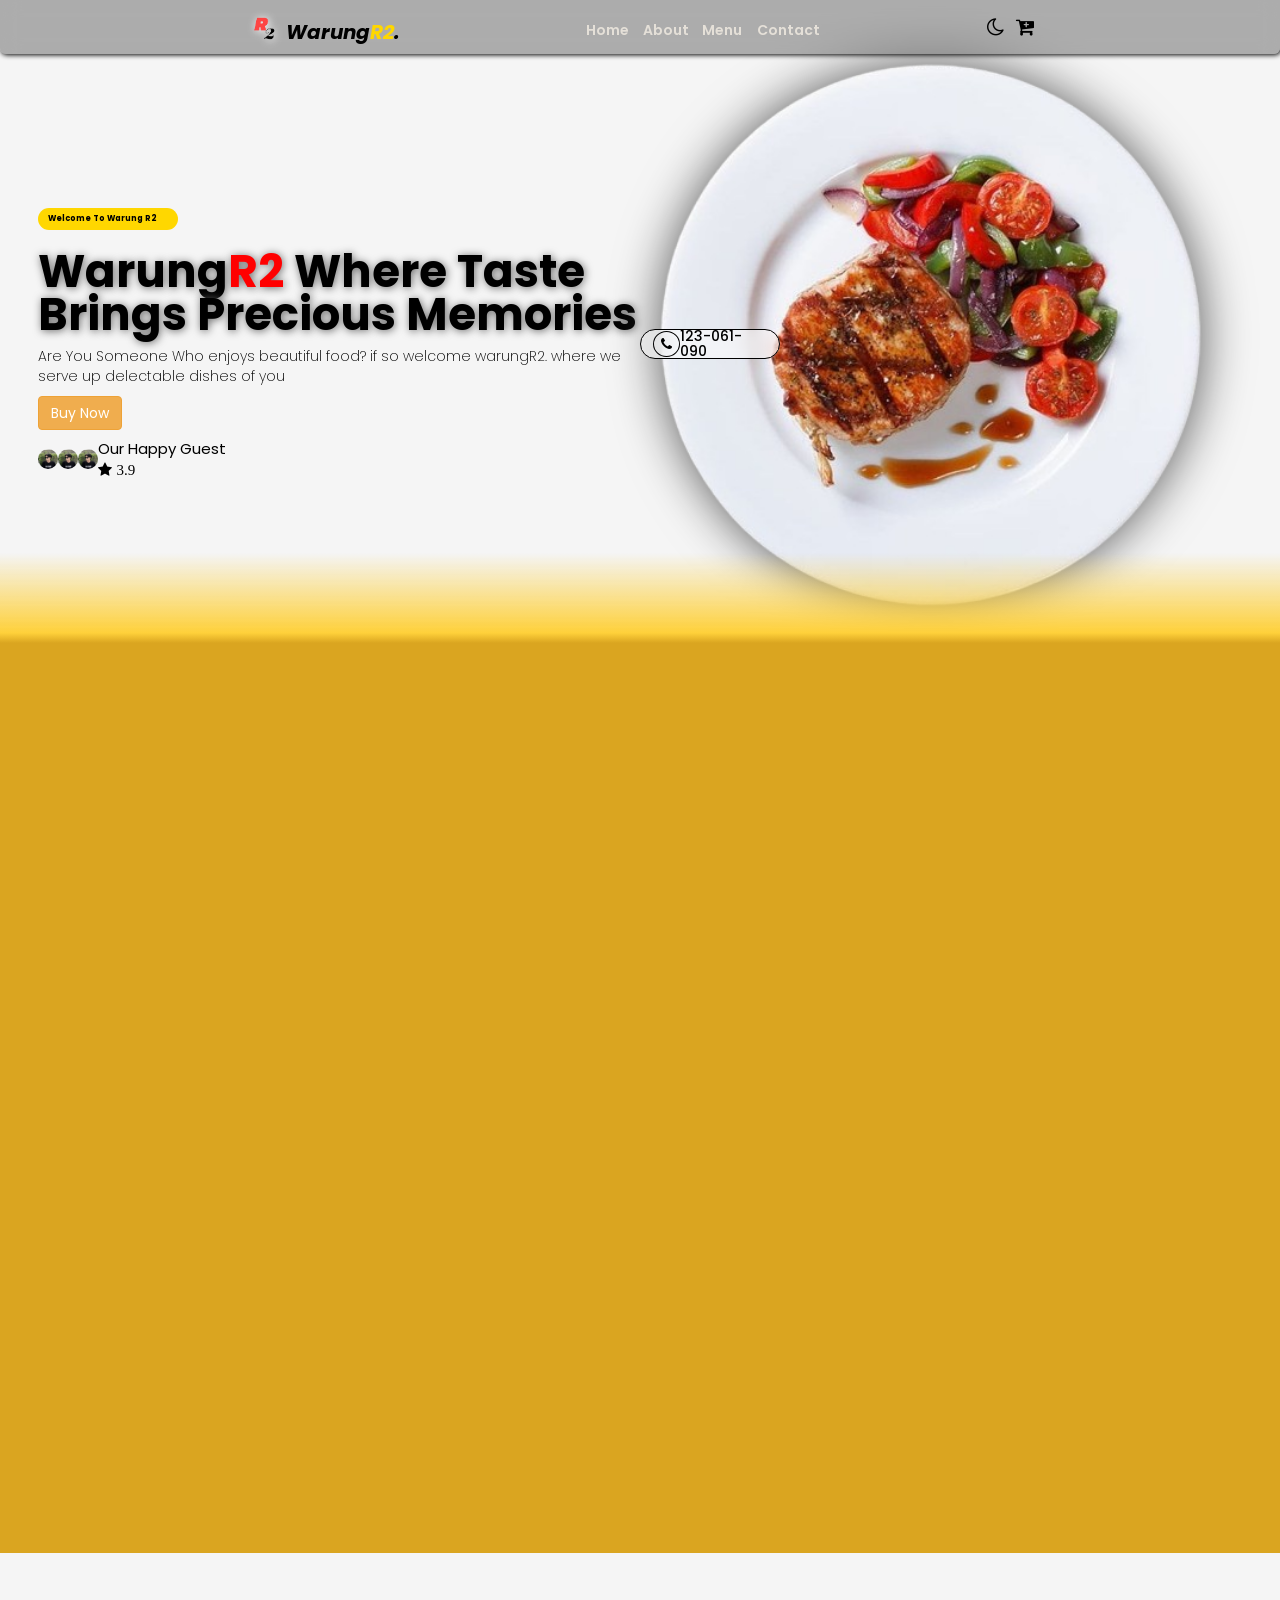
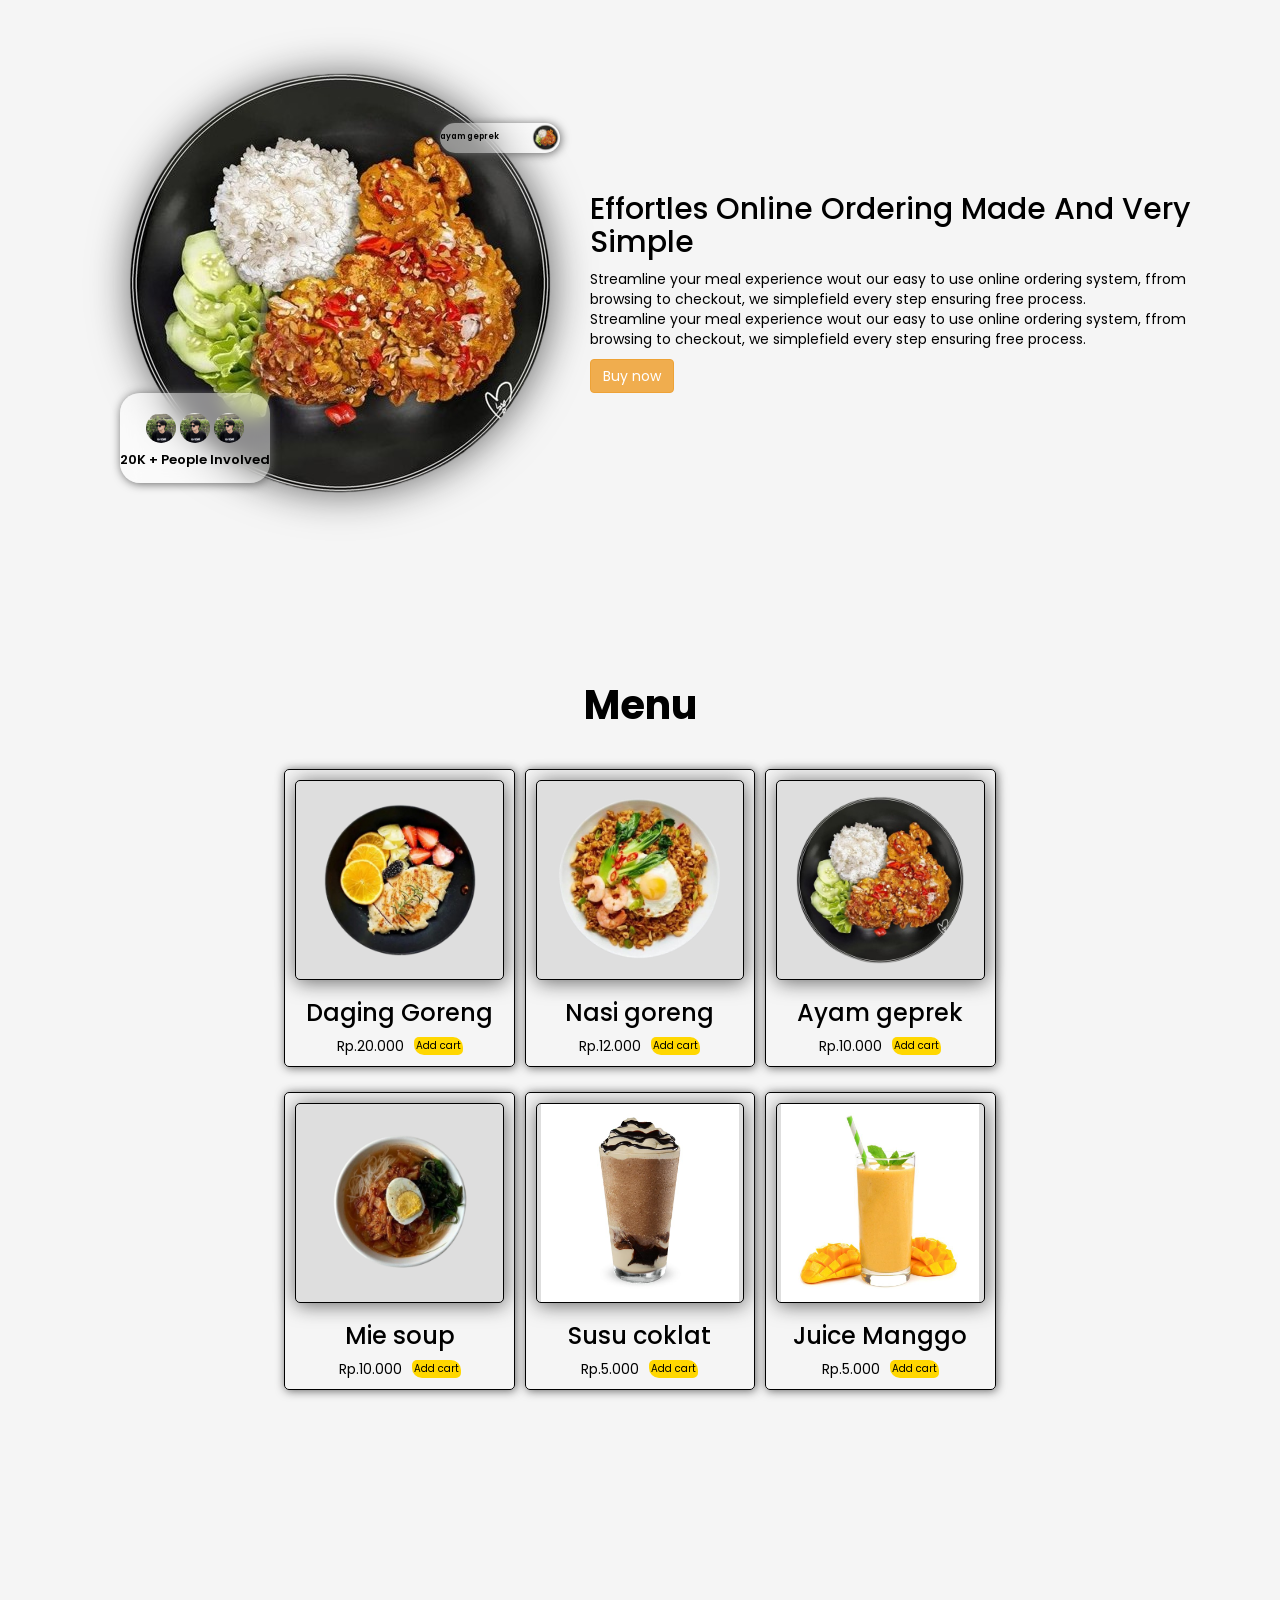
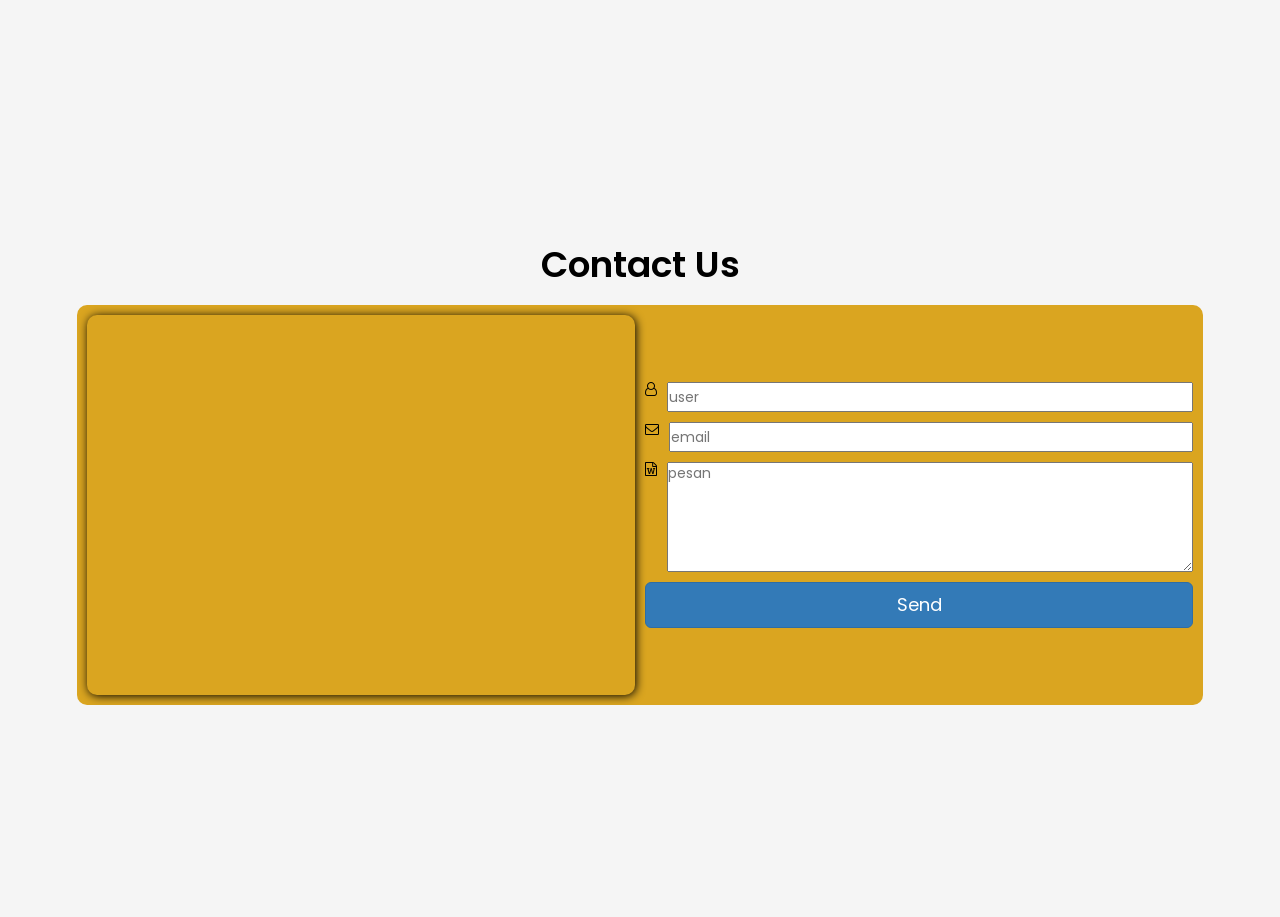
==== index.html @ 20b89f9c "Add files via upload" ====
<!DOCTYPE html>
<html lang="en">
<head>
    <meta charset="UTF-8">
    <meta name="viewport" content="width=device-width, initial-scale=1.0">
    <link rel="preconnect" href="https://fonts.googleapis.com">
    <link rel="preconnect" href="https://fonts.gstatic.com" crossorigin>
    <link href="https://fonts.googleapis.com/css2?family=Poppins:ital,wght@0,100;0,200;0,300;0,400;0,500;0,600;0,700;0,800;0,900;1,100;1,200;1,300;1,400;1,500;1,600;1,700;1,800;1,900&display=swap" rel="stylesheet">
    <link rel="stylesheet" href="https://cdnjs.cloudflare.com/ajax/libs/font-awesome/4.7.0/css/font-awesome.min.css">
    <link rel="stylesheet" href="https://maxcdn.bootstrapcdn.com/bootstrap/3.4.1/css/bootstrap.min.css">
    <link rel="stylesheet" href="https://unpkg.com/aos@next/dist/aos.css" />
    <script src="https://ajax.googleapis.com/ajax/libs/jquery/3.5.1/jquery.min.js"></script>
    <script src="https://maxcdn.bootstrapcdn.com/bootstrap/3.4.1/js/bootstrap.min.js"></script>
    <title>Warung R2</title>
    <style>
        *,html{
            margin: 0;
            padding: 0;
            box-sizing: border-box;     
            scroll-behavior: smooth;
            font-family: 'poppins',sans-serif;
            
        }
        :root{
            --bg: #f5f5f5;
            --color : #000;
        }
        .dark{
            --bg: navy;
            --color: #f5f5dc;

        }
        body{
            background-color: var(--bg);
            color: var(--color);
            transition: all .3s linear;
            overflow-x: hidden;
        }
        
        a{
            text-decoration: none;
        }
        .nav{
            width: 100%;
            position: fixed;
            display: flex;
            justify-content: space-between;
            align-items: center;
            padding: .1rem 5%;
            background-color: rgba(100,100,100,.5);
            backdrop-filter: blur(10px);
            box-shadow: 1px 1px 5px black;
            z-index: 999;
            right: 0;
            left: 0;
            top: 0;
            border-bottom-left-radius: 6px;
            border-bottom-right-radius: 6px;
        }
        .nav .nav-logo{
            display: flex;
            align-items: center;
            justify-content: space-between;
        }
        .nav .nav-logo img{
            width: 40px;
            border-radius: 50%;
            filter: drop-shadow(1px 1px 4px white);
        }
        .nav .nav-logo h2{
            font-size: 2rem;
            font-weight: 700;
            color: inherit;
            font-style: italic;
        }
        .nav .nav-logo span{
            color: gold;
            font-size: 2rem;
        }
        .nav .nav-navbar a{
            display: inline-block;
            margin: .5rem;
            color: inherit;
            font-weight: 600;
            width: 4.3rem;
            height: 1.5rem;
            text-align: center;
            color: #E5E0D8;
        }
        .nav .nav-navbar a:hover{
            border-bottom: solid 2px #E5E0D8;
        }
        .nav .nav-extra{
            display: flex;
            align-items: center;
            gap: 12px;
        }
        .nav .nav-extra a{
            color: inherit;
        }
        .nav .nav-extra #list{
            display: none;
        }

        .home, .about,.contact{
            display: flex;
            justify-content: center;
            align-items: center;
            width: 100%;
        }
        .home{
            position: relative;
        }
        .home:after{
            position: absolute;
            content: "";
            bottom: 0;
            width: 100%;
            height: 100px;
            background-image: linear-gradient(0deg, #daa520 10%, #fed03a 20%, transparent);
        }
        .home .row{
            padding: 5rem 3% 1.4rem;
            display: flex;
            align-items: center;
            justify-content: center;
            width: 100%;
            overflow: hidden;
        }
        .home .row .left{
            text-align: left;
            width: 50%;
            animation: slide1 1s backwards;
        }
        @keyframes slide1{
            0%{
                transform: translateX(-100%);
            } 100%{
                transform: translateX(0px);
            }
        }
        .home .row .left .p1{
            background-color: gold;
            width: 14rem;
            border-radius: 12px;
            font-size: .8rem;
            font-weight: 700;
            padding: 5px 10px;
            position: relative;
            margin-bottom: .2rem;
            color: #000;
        }
        .home .row .left h1{
            font-family: 'poppins',sans-serif;
            color: var(--color);
            font-weight: 700;
            text-shadow: 1px 1px 8px #666;
            font-size: 4.5rem;
            line-height: 4.3rem;
        }
        .home .row .left h1 span{
            color: red;
            font-size: 4.5rem;
        }
        .home .row .left p{
            font-weight: 200;
            font-family: 'poppins',sans-serif;
        }
        .home .row .left .guest{
            display: flex;
            align-items: center;
            font-size: 15px;
            margin-top: .8rem;
        }
        .home .row .left .guest img{
            width: 20px;
            border-radius: 50%;
        }
        .home .row .right{
            width: 50%;
            display: flex;
            justify-content: center;
            align-items: center;
            position: relative;
            animation: slide2 1s forwards;
        }
        @keyframes slide2{
            0%{
                transform: translateX(100%);
            } 100%{
                transform: translateX(0px);
            }
        }
        .home .row .right img{
            width: 130px;
            border-radius: 50%;
            flex: 1 1 40px;
            filter: drop-shadow(0 0 25px #555);
        }
        .home .row .right .hp{
            position: absolute;
            background-color: rgba(255,255,255,.5);
            backdrop-filter: blur(10px);
            display: flex;
            width: 14rem;
            height: 30px;
            display: flex;
            align-items: center;
            padding: 0 2%;
            border-radius: 20px;
            left: 0;
            border: solid 1px black;
            color: black;
        }
        .home .row .right .hp .i{
            padding: 2px 7px;
            border: solid 1px black;
            border-radius: 50%;
        }

        .note{
            display: flex;
            justify-content: center;
            align-items: center;
            min-height: 100vh;
            width: 100%;
            background-color: goldenrod;
        }
        .note .row{
            display: flex;
            align-items: center;
            justify-content: center;
            gap: 1%;
            width: 100%;
        }
        .note .row .about1{
            display: flex;
            align-items: center;
            background-color: white;
            width: 55rem;
            padding: 0 3rem;
            font-family: 'poppins',sans-serif;
            border-radius: 10px;
            transition: all .2s linear;
            box-shadow: 1px 1px 8px black;
        }
        .note .row .about1:hover{
            transform: scale(1.1);
        }
        .note .row .about1 .text h2{
            font-size: 2.6rem;
            font-weight: 800;
            color: #000;
        }
        .note .row .about1 .text p{
            font-weight: 200;
            font-size: 1rem;
            color: #000;
        }
        .note .row .about1 img{
            flex: 1 1 20rem;
            width: 30rem;
            filter: drop-shadow(1px 1px 8px black);
        }

        .about .row{
            display: flex;
            width: 100%;
            justify-content: center;
            align-items: center;
            padding: 8rem 7%;
        }
        .about .row .gambar{
            position: relative;
            display: flex;
            align-items: center;
            justify-content: center;
        }
        .about .row .gambar .a{
            flex: 1 1 30rem;
            width: 50rem;
            filter: drop-shadow(1px 1px 20px #666);
        }
        .about .row .gambar .nama{
            display: flex;
            height: 30px;
            width: 120px;
            background-color: rgba(255,255,255,.5);
            backdrop-filter: blur(10px);
            box-shadow: 1px 1px 10px #666;
            outline: #000;
            border-radius: 30px;
            align-items: center;
            justify-content: space-between;
            position: absolute;
            right: 30px;
            top: 90px;
        }
        .about .row .gambar .nama h6{
            font-weight: 600;
            font-size: 8px;
            font-family: 'poppins',sans-serif;
        }
        .about .row .gambar .nama .ya{
            width: 29px;
            height: 29px;
        }
        .about .row .invol{
            position: absolute;
            background-color: rgba(255,255,255,.5);
            backdrop-filter: blur(10px);
            width: 15rem;
            height: 9rem;
            border-radius: 20px;
            text-align: center;
            padding: 2rem 0;
            box-shadow: 1px 1px 10px #666;
            bottom: 50px;
            left: 30px;
        }
        .about .row .invol h4{
            font-size: 13px;
            font-family: 'poppins';
            font-weight: 600;
        }
        .about .row .invol img{
            width: 30px;
            border-radius: 50%;
        }

        .menu{
            min-height: 100vh;
            width: 100%;
            text-align: center;
            padding: 5rem 5% 1.4rem;
        }
        .menu h1{
            margin-bottom: 1rem;
            font-family: 'poppins',sans-serif;
            font-size: 4rem;
            font-weight: 700;
        }
        .menu .cont{
            width: 100%;
            display: grid;
            grid-template-columns: 20% 20% 20%;
            grid-template-rows: 28% 28% 28%;
            justify-content: center;
            align-items: center;
            row-gap: 10rem;
            column-gap: 10px;
            margin-top: 8rem;
            width: 100%;
        }
        .menu .cont .box{
            display: flex;
            flex-direction: column;
            justify-content: center;
            align-items: center;
            padding: 10px;
            border-radius: .5rem;
            box-shadow: 1px 1px 10px #666;
            position: relative;
            border: solid 1px black;
        }
        .menu .cont .box img{
            width: 100%;
            height: 200px;
            object-fit: contain;
            object-position: center;
            background-color: rgba(222,222,222,1);
            border-radius: .5rem;
            border: solid .2px black;
            filter: drop-shadow(1px 2px 10px #666);
        }
        .menu .cont .box .konten{
            display: flex;
            gap: 10px;
            align-items: center;
        }
        .menu .cont .box .konten a{
            padding: 2px;
            background-color: gold;
            border-radius: 5px 10px;
            font-size: 10px;
            color: #000;
            font-family: 'poppins',sans-serif;
        }

        .contact{
            flex-direction: column;
            min-height: 100vh;
        }
        .contact h1{
            font-weight: 600;
            font-family: 'poppins',sans-serif;
            margin-top: -10px;
        }
        .contact .kontainer-kontak{
            display: flex;
            width: 90%;
            align-items: center;
            justify-content: center;
            background-color: #666;
            padding: 1rem;
            border-radius: 10px;
            overflow: hidden;
        }
        .contact .kontainer-kontak .map{
            width: 50%;
            height: 250px;
            object-fit: contain;
            flex: 1 1 10rem;
        }
        .contact .kontainer-kontak .data{
            width: 50%;
            padding: 3%;
        }
        .contact .kontainer-kontak .data .input{
            background-color: #666;
            width: 100%;
            margin: 1rem 0;
            color: #eee;
            border: solid .5px #fff;
            padding: 10px;
        }
        .contact .kontainer-kontak .data .input input{
            background-color: #666;
            outline: none;
            border: none;
            color: #eee;
            width: 80%;
        }
        .contact .container-contact{
            text-align: center;
            align-items: center;
            flex-direction: column;
            padding: 4rem 6% 1.4rem;
            width: 100%;
        }
        .contact .container-contact h1{
            margin-bottom: 2rem;
        }
        .contact .container-contact .isi{
            display: flex;
            align-items: center;
            gap: 10px;
            width: 100%;
            padding: 1rem;
            border-radius: 10px;
            background-color: goldenrod;
            height: 400px;
            overflow-x: hidden;
        }
        .contact .container-contact .isi .map{
            width: 100%;
            height: 100%;
            border: solid 1px #000;
            box-shadow: 1px 1px 10px #000;
            border-radius: 10px;

        }
        .contact .container-contact .isi .data{
            display: flex;
            flex-direction: column;
            justify-content: start;
            gap: 10px;
            width: 100%;
        }
        .contact .container-contact .isi .data .input{
            display: flex;
            gap: 10px;
        }
        .contact .container-contact .isi .data .input input{
            width: 100%;
            height: 3rem;
            color: #000;
        }
        .contact .container-contact .isi .data .input textarea{
            height: 110px;
            width: 100%;
        }
        @media (max-width:450px){
            *{
                font-size: 55%;
            }
            .nav{
                padding: 0 7%;
            }
            .nav .nav-logo img{
                width: 25px;
            }
            .nav .nav-navbar{
                transform: translateX(100%);
                position: absolute;
                right: 0;
                top: 100%;
                flex-direction: column;
                background-color: rgba(1,1,1,.5);
                backdrop-filter: blur(10px);
                color: #fff;
                width: 50%;
                height: 100vh;
                transition: all .3s linear;
            }
            .nav .nav-navbar.aktif{
                transform: translateX(0);
            }
            .nav .nav-navbar a{
                display: block;
                margin: 3rem 0rem;
                font-size: 1rem;
            }
            .nav .nav-extra #list{
                display: block;
            }
            .home .row{
                display: flex;
                flex-wrap: wrap;
                padding: 6rem 7% 1.4rem;
            }
            .home .row .left{
                width: 100%;
            }
            .home .row .left p{
                font-size: 8px;
            }
            .home .row .left .guest img{
                width: 10px;
            }
            .home .row .right{
                width: 100%;
            }
            .home .row .right .hp{
                height: 22px;
            }
            .home .row .right .hp .i{
                padding: 1px 3px;
                border: solid 1px black;
                font-size: .8rem;
                border-radius: 50%;
            }
            .home .row .right .hp h5{
                margin-top: 5px;
            }
            .note .row {
                display: flex;
                flex-wrap: wrap;
                justify-content: center;
                gap: 2rem 0;
            }
            .note .row .about1{
                width: 30rem;
                height: 17rem;
            }
            .note .row .about1 .text h2{
                font-size: 15px;
            }
            .note .row .about1 .text p{
                font-size: 5px;
            }
            .note .row .about1 img{
                width: 80%;
                object-fit: contain;
                object-position: center;
            }
            .about .row{
                display: flex;
                justify-content: center;
                align-items: center;
                flex-wrap: wrap;
                gap: 20px 0;
            }
            .about .row .gambar .a{
                width: 35rem;
            }
            .about .row .invol{
                width: 10rem;
                height: 8rem;
            }
            .about .row .invol img{
                width: 20px;
            }
            .about .row .invol h4{
                font-size: 8px;
            }
            .about .row .content h2{
                font-size: 20px;  
            }
            .about .row .content p{
                font-size: 7px;  
            }
            .menu .cont{
                display: grid;
                grid-template-columns: 30% 30%;
                grid-template-rows: 30% 30%;
                gap: 1.7rem 60px;
                justify-items: center;
            }
            .menu .cont .box{
                height: 20rem;
                width: 15rem;
            }
            .menu .cont .box h3{
                font-size: 10px;
            }
            .menu .cont .box span{
                font-size: 10px;
            }
            .contact{
                padding: 2rem 3% 1.4rem;
            }
            .contact .container-contact h1{
                font-size: 20px;
                font-weight: 700;
            }
            .contact .container-contact .isi{
                display: flex;
                flex-wrap: wrap;
                font-size: 4rem;
                align-items: center;
                justify-items: center;
                color: #000;
            }
            .contact .container-contact .isi .map{
                height: 150px;
            }
            .contact .container-contact .isi button{
                width: 50%;
                height: 50%;
                margin: auto;
            }
        }
    </style>
</head>
<body>
    
    <header class="nav">
        <div class="nav-logo"><img src="logo1.png" alt="R2"><h2>Warung<span>R2</span>.</h2></div>
        <div class="nav-navbar">
            <a href="#home" id="link">Home</a>
            <a href="#about" id="link">About</a>
            <a href="#menu" id="link">Menu</a>
            <a href="#contact" id="link">Contact</a>
        </div>
        <div class="nav-extra">
            <i class="fa fa-moon-o" id="mode" style="font-size: 2rem;"></i>
            <i class="fa fa-cart-plus" id="cart" style="font-size: 2rem;"></i>
            <i class="fa fa-navicon" id="list" style="font-size: 2rem;"></i>
        </div>
    </header>

    <section class="home" id="home">
        <div class="row">
            <div class="left">
                <div class="p1">Welcome To Warung R2</div>
                <h1>Warung<span>R2</span> Where Taste Brings Precious Memories <span id="nama"></span></h1>
                <p>Are You Someone Who enjoys beautiful food? if so welcome warungR2. where we serve up delectable dishes of you</p>
                <button class="btn btn-warning">Buy Now</button>
                <div class="guest">
                    <img src="p1.jpeg" alt="pereting">
                    <img src="p1.jpeg" alt="pereting">
                    <img src="p1.jpeg" alt="pereting">
                    <div class="com">
                        <h7>Our Happy Guest</h7><br>
                        <i class="fa fa-star"> 3.9</i>
                    </div>
                </div>
            </div>

            <div class="right">
                <img src="primary.png" alt="Makanan">
                <div class="hp">
                    <div class="i"><i class="fa fa-phone"></i></div>
                    <h5>123-061-090</h5>
                </div>
            </div>
        </div>
    </section>

    <section class="note">
        <div class="row">
            <div class="about1" data-aos="flip-left" data-aos-duration="4000" data-aos-easing="ease-in-sine" data-aos-offset="300">
                <div class="text">
                    <h2>Each bite is a journey of culinary discovery</h2>
                    <p>Every bite is an expedition through a world of flavors, where the palete is the explorer and there are so much tasty food available</p>
                    <button type="submit" class="btn btn-warning">Order Now</button>
                </div>
                <img src="makan.png" alt="Makanan" loading="lazy">
            </div>
            <div class="about1" data-aos="flip-left" data-aos-duration="4000" data-aos-easing="ease-in-sine" data-aos-offset="300" data-aos-delay="200">
                <div class="text">
                    <h2>Each bite is a journey of culinary discovery</h2>
                    <p>Every Sip is an expedition through the world of flavors, where the palette is the explorer and there are so many
                       delicious drinks available</p>
                    <button type="submit" class="btn btn-warning">Order Now</button>
                </div>
                <img src="minum.png" alt="Minuman" loading="lazy">
            </div>
        </div>
    </section>

    <section class="about" id="about">
        <div class="row">
            <div class="gambar" data-aos="zoom-in" data-aos-offset="250" data-aos-duration="1500">
                <img src="ayam geprek.png" alt="" class="a" loading="lazy">
                <div class="nama">
                    <h6>ayam geprek</h6>
                    <img src="ayam geprek.png" alt="" class="ya" loading="lazy">
                </div>
                <div class="invol">
                    <img src="p1.jpeg" alt="">
                    <img src="p1.jpeg" alt="">
                    <img src="p1.jpeg" alt="">
                    <h4>20K + People Involved</h4>
                </div>
            </div>
            <div class="content" data-aos="fade-up"  data-aos-anchor-placement="center-bottom" data-aos-duration="1000" data-aos-delay="800">
                <h2>Effortles Online Ordering Made And Very Simple</h2>
                <p>Streamline your meal experience wout our easy to use online ordering system, ffrom browsing to checkout, we simplefield
                every step ensuring free process. <br>Streamline your meal experience wout our easy to use online ordering system, ffrom browsing to checkout, we simplefield
                every step ensuring free process.</p>
                <button type="submit" class="btn btn-warning">Buy now</button>
            </div>
        </div>
    </section>

    <section class="menu" id="menu">
        <h1>Menu</h1>
        <div class="cont">
            <div class="box" data-aos="fade-up" data-aos-offset="300" data-aos-duration="2000">
                <img src="makan.png" alt="" loading="lazy">
                <h3>Daging Goreng</h3>
                <div class="konten">
                    <span>Rp.20.000</span>
                    <a href="#">Add cart</a>
                </div>
            </div>
            <div class="box" data-aos="fade-up" data-aos-delay="300" data-aos-offset="300" data-aos-duration="2000">
                <img src="nasgor.png" alt="" loading="lazy">
                <h3>Nasi goreng</h3>
                <div class="konten">
                    <span>Rp.12.000</span>
                    <a href="#">Add cart</a>
                </div>
            </div>
            <div class="box" data-aos="fade-up" data-aos-delay="600" data-aos-offset="300" data-aos-duration="2000">
                <img src="ayam geprek.png" alt="" loading="lazy">
                <h3>Ayam geprek</h3>
                <div class="konten">
                    <span>Rp.10.000</span>
                    <a href="#">Add cart</a>
                </div>
            </div>
            <div class="box" data-aos="fade-up"  data-aos-offset="300" data-aos-duration="2000">
                <img src="misop.png" alt="" loading="lazy">
                <h3>Mie soup</h3>
                <div class="konten">
                    <span>Rp.10.000</span>
                    <a href="#">Add cart</a>
                </div>
            </div>
            <div class="box" data-aos="fade-up" data-aos-delay="300" data-aos-offset="300" data-aos-duration="2000">
                <img src="susu coklat.jpeg" alt="" loading="lazy">
                <h3>Susu coklat</h3>
                <div class="konten">
                    <span>Rp.5.000</span>
                    <a href="">Add cart</a>
                </div>
            </div>
            <div class="box" data-aos="fade-up" data-aos-delay="600" data-aos-offset="300" data-aos-duration="2000">
                <img src="jus mangga.jpeg" alt="" loading="lazy">
                <h3>Juice Manggo</h3>
                <div class="konten">
                    <span>Rp.5.000</span>
                    <a href="">Add cart</a>
                </div>
            </div>
        </div>
    </section>

    <section class="contact" id="contact">
        <div class="container-contact">
            <h1>Contact Us</h1>
            <div class="isi">
                <iframe
                    src="https://www.google.com/maps/embed?pb=!1m18!1m12!1m3!1d3981.779437138881!2d98.66388677367691!3d3.6377418499576435!2m3!1f0!2f0!3f0!3m2!1i1024!2i768!4f13.1!3m3!1m2!1s0x3031320c7aabe7d9%3A0x14e3c50d29bc5445!2sUniversitas%20Potensi%20Utama!5e0!3m2!1sid!2sid!4v1721114792986!5m2!1sid!2sid"
                    width="600" height="450" style="border:0;" allowfullscreen="" loading="lazy"
                    referrerpolicy="no-referrer-when-downgrade" class="map" data-aos="fade-right"></iframe>
                <div class="data" data-aos="fade-left">
                    <div class="input">
                        <i class="fa fa-user-o"></i>
                        <input type="text" placeholder="user">
                    </div>
                    <div class="input">
                        <i class="fa fa-envelope-o"></i>
                        <input type="text" inputmode="email" placeholder="email">
                    </div>
                    <div class="input">
                        <i class="fa fa-file-word-o"></i>
                        <textarea name="" id="" cols="30" rows="10" placeholder="pesan"></textarea>
                    </div>
                    <button type="button" class="btn btn-primary btn-lg " data-toggle="modal" data-target="#myModal">Send</button>
                    <div class="modal fade" id="myModal" role="dialog">
                        <div class="modal-dialog">
                            <div class="modal-content">
                                <div class="modal-header">
                                    <button type="button" class="close" data-dismiss="modal">&times;</button>
                                    <h4 class="Modal-title">PENGIRIMAN PESAN</h4>
                                </div>
                                <div class="modal-body">
                                    <h4>Kometar anda sudah dikirim</h4>
                                </div>
                                <div class="modal-footer">
                                    <button type="button" class="btn btn-default" data-dismiss="modal">Tutup</button>
                                </div>
                            </div>
                        </div>
                    </div>
                </div>
            </div>
        </div>
    </section>

    <footer class="footer">
    </footer>

<script src="https://unpkg.com/aos@next/dist/aos.js"></script>
<script>AOS.init();</script>
<script>
    const list = document.querySelector('#list');
    const navbar = document.querySelector('.nav-navbar');
    list.addEventListener('click',()=>{
        navbar.classList.toggle('aktif');
    });
    const mode = document.querySelector('#mode');
    const body = document.querySelector('body');
    mode.addEventListener('click',()=>{
        body.classList.toggle('dark')
    });
    document.addEventListener('click',(e)=>{
        if(!list.contains(e.target) && !navbar.contains(e.target)){
            navbar.classList.remove('aktif')
        }else{
            navbar.classList.add('aktif')
        }
    });
</script>
<script src="index.js"></script>
</body>
</html>
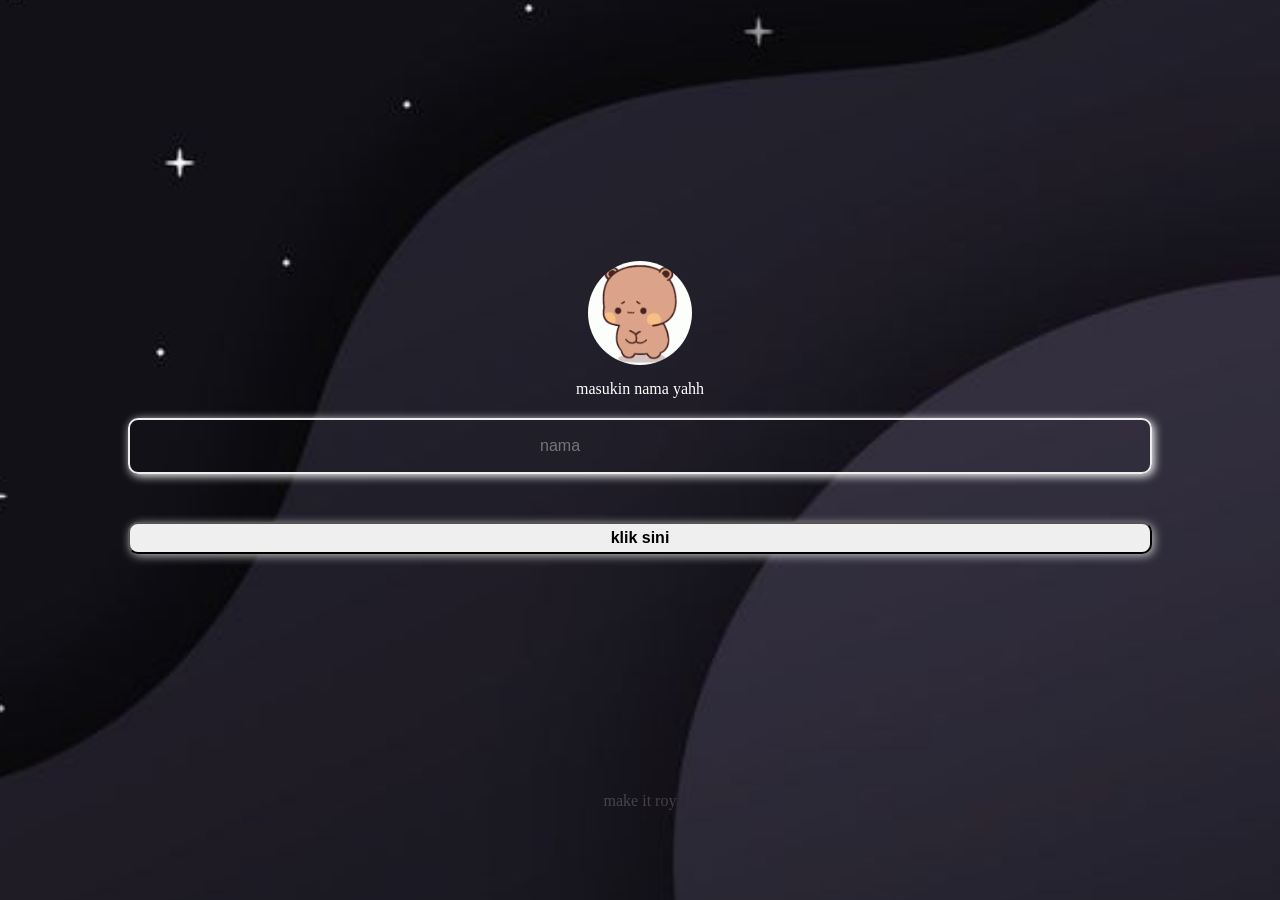
==== commit 9de3d662: "Add files via upload" ====
--- a/index.html
+++ b/index.html
@@ -1,851 +1,73 @@
 <!DOCTYPE html>
 <html lang="en">
+
 <head>
     <meta charset="UTF-8">
     <meta name="viewport" content="width=device-width, initial-scale=1.0">
-    <link rel="preconnect" href="https://fonts.googleapis.com">
-    <link rel="preconnect" href="https://fonts.gstatic.com" crossorigin>
-    <link href="https://fonts.googleapis.com/css2?family=Poppins:ital,wght@0,100;0,200;0,300;0,400;0,500;0,600;0,700;0,800;0,900;1,100;1,200;1,300;1,400;1,500;1,600;1,700;1,800;1,900&display=swap" rel="stylesheet">
-    <link rel="stylesheet" href="https://cdnjs.cloudflare.com/ajax/libs/font-awesome/4.7.0/css/font-awesome.min.css">
-    <link rel="stylesheet" href="https://maxcdn.bootstrapcdn.com/bootstrap/3.4.1/css/bootstrap.min.css">
-    <link rel="stylesheet" href="https://unpkg.com/aos@next/dist/aos.css" />
-    <script src="https://ajax.googleapis.com/ajax/libs/jquery/3.5.1/jquery.min.js"></script>
-    <script src="https://maxcdn.bootstrapcdn.com/bootstrap/3.4.1/js/bootstrap.min.js"></script>
-    <title>Warung R2</title>
-    <style>
-        *,html{
-            margin: 0;
-            padding: 0;
-            box-sizing: border-box;     
-            scroll-behavior: smooth;
-            font-family: 'poppins',sans-serif;
-            
-        }
-        :root{
-            --bg: #f5f5f5;
-            --color : #000;
-        }
-        .dark{
-            --bg: navy;
-            --color: #f5f5dc;
+    <title>Document</title>
+    <link rel="stylesheet" href="style.css">
+</head>
 
-        }
-        body{
-            background-color: var(--bg);
-            color: var(--color);
-            transition: all .3s linear;
-            overflow-x: hidden;
-        }
-        
-        a{
-            text-decoration: none;
-        }
-        .nav{
-            width: 100%;
-            position: fixed;
-            display: flex;
-            justify-content: space-between;
-            align-items: center;
-            padding: .1rem 5%;
-            background-color: rgba(100,100,100,.5);
-            backdrop-filter: blur(10px);
-            box-shadow: 1px 1px 5px black;
-            z-index: 999;
-            right: 0;
-            left: 0;
-            top: 0;
-            border-bottom-left-radius: 6px;
-            border-bottom-right-radius: 6px;
-        }
-        .nav .nav-logo{
-            display: flex;
-            align-items: center;
-            justify-content: space-between;
-        }
-        .nav .nav-logo img{
-            width: 40px;
-            border-radius: 50%;
-            filter: drop-shadow(1px 1px 4px white);
-        }
-        .nav .nav-logo h2{
-            font-size: 2rem;
-            font-weight: 700;
-            color: inherit;
-            font-style: italic;
-        }
-        .nav .nav-logo span{
-            color: gold;
-            font-size: 2rem;
-        }
-        .nav .nav-navbar a{
-            display: inline-block;
-            margin: .5rem;
-            color: inherit;
-            font-weight: 600;
-            width: 4.3rem;
-            height: 1.5rem;
-            text-align: center;
-            color: #E5E0D8;
-        }
-        .nav .nav-navbar a:hover{
-            border-bottom: solid 2px #E5E0D8;
-        }
-        .nav .nav-extra{
-            display: flex;
-            align-items: center;
-            gap: 12px;
-        }
-        .nav .nav-extra a{
-            color: inherit;
-        }
-        .nav .nav-extra #list{
-            display: none;
-        }
+<body>
+    <span id="make">make it roy</span>
+    <audio src="backsound.mp3" controls pause loop></audio>
+    <div class="info">
+        <div class="gif">
+            <img src="bear1.gif" alt="bear" id="img">
+        </div>
+        <div class="text">
+            <span id="text">masukin nama yahh</span>
+        </div>
+    </div>
 
-        .home, .about,.contact{
-            display: flex;
-            justify-content: center;
-            align-items: center;
-            width: 100%;
-        }
-        .home{
-            position: relative;
-        }
-        .home:after{
-            position: absolute;
-            content: "";
-            bottom: 0;
-            width: 100%;
-            height: 100px;
-            background-image: linear-gradient(0deg, #daa520 10%, #fed03a 20%, transparent);
-        }
-        .home .row{
-            padding: 5rem 3% 1.4rem;
-            display: flex;
-            align-items: center;
-            justify-content: center;
-            width: 100%;
-            overflow: hidden;
-        }
-        .home .row .left{
-            text-align: left;
-            width: 50%;
-            animation: slide1 1s backwards;
-        }
-        @keyframes slide1{
-            0%{
-                transform: translateX(-100%);
-            } 100%{
-                transform: translateX(0px);
-            }
-        }
-        .home .row .left .p1{
-            background-color: gold;
-            width: 14rem;
-            border-radius: 12px;
-            font-size: .8rem;
-            font-weight: 700;
-            padding: 5px 10px;
-            position: relative;
-            margin-bottom: .2rem;
-            color: #000;
-        }
-        .home .row .left h1{
-            font-family: 'poppins',sans-serif;
-            color: var(--color);
-            font-weight: 700;
-            text-shadow: 1px 1px 8px #666;
-            font-size: 4.5rem;
-            line-height: 4.3rem;
-        }
-        .home .row .left h1 span{
-            color: red;
-            font-size: 4.5rem;
-        }
-        .home .row .left p{
-            font-weight: 200;
-            font-family: 'poppins',sans-serif;
-        }
-        .home .row .left .guest{
-            display: flex;
-            align-items: center;
-            font-size: 15px;
-            margin-top: .8rem;
-        }
-        .home .row .left .guest img{
-            width: 20px;
-            border-radius: 50%;
-        }
-        .home .row .right{
-            width: 50%;
-            display: flex;
-            justify-content: center;
-            align-items: center;
-            position: relative;
-            animation: slide2 1s forwards;
-        }
-        @keyframes slide2{
-            0%{
-                transform: translateX(100%);
-            } 100%{
-                transform: translateX(0px);
-            }
-        }
-        .home .row .right img{
-            width: 130px;
-            border-radius: 50%;
-            flex: 1 1 40px;
-            filter: drop-shadow(0 0 25px #555);
-        }
-        .home .row .right .hp{
-            position: absolute;
-            background-color: rgba(255,255,255,.5);
-            backdrop-filter: blur(10px);
-            display: flex;
-            width: 14rem;
-            height: 30px;
-            display: flex;
-            align-items: center;
-            padding: 0 2%;
-            border-radius: 20px;
-            left: 0;
-            border: solid 1px black;
-            color: black;
-        }
-        .home .row .right .hp .i{
-            padding: 2px 7px;
-            border: solid 1px black;
-            border-radius: 50%;
-        }
+    <div class="login">
+        <div class="input">
+            <input type="text" id="nama" placeholder="nama">
+        </div>
+        <button id="login">klik sini</button>
+    </div>
 
-        .note{
-            display: flex;
-            justify-content: center;
-            align-items: center;
-            min-height: 100vh;
-            width: 100%;
-            background-color: goldenrod;
-        }
-        .note .row{
-            display: flex;
-            align-items: center;
-            justify-content: center;
-            gap: 1%;
-            width: 100%;
-        }
-        .note .row .about1{
-            display: flex;
-            align-items: center;
-            background-color: white;
-            width: 55rem;
-            padding: 0 3rem;
-            font-family: 'poppins',sans-serif;
-            border-radius: 10px;
-            transition: all .2s linear;
-            box-shadow: 1px 1px 8px black;
-        }
-        .note .row .about1:hover{
-            transform: scale(1.1);
-        }
-        .note .row .about1 .text h2{
-            font-size: 2.6rem;
-            font-weight: 800;
-            color: #000;
-        }
-        .note .row .about1 .text p{
-            font-weight: 200;
-            font-size: 1rem;
-            color: #000;
-        }
-        .note .row .about1 img{
-            flex: 1 1 20rem;
-            width: 30rem;
-            filter: drop-shadow(1px 1px 8px black);
-        }
+    <div class="loading">
+        <div class="titik"></div>
+        <div class="titik"></div>
+        <div class="titik"></div>
+    </div>
 
-        .about .row{
-            display: flex;
-            width: 100%;
-            justify-content: center;
-            align-items: center;
-            padding: 8rem 7%;
-        }
-        .about .row .gambar{
-            position: relative;
-            display: flex;
-            align-items: center;
-            justify-content: center;
-        }
-        .about .row .gambar .a{
-            flex: 1 1 30rem;
-            width: 50rem;
-            filter: drop-shadow(1px 1px 20px #666);
-        }
-        .about .row .gambar .nama{
-            display: flex;
-            height: 30px;
-            width: 120px;
-            background-color: rgba(255,255,255,.5);
-            backdrop-filter: blur(10px);
-            box-shadow: 1px 1px 10px #666;
-            outline: #000;
-            border-radius: 30px;
-            align-items: center;
-            justify-content: space-between;
-            position: absolute;
-            right: 30px;
-            top: 90px;
-        }
-        .about .row .gambar .nama h6{
-            font-weight: 600;
-            font-size: 8px;
-            font-family: 'poppins',sans-serif;
-        }
-        .about .row .gambar .nama .ya{
-            width: 29px;
-            height: 29px;
-        }
-        .about .row .invol{
-            position: absolute;
-            background-color: rgba(255,255,255,.5);
-            backdrop-filter: blur(10px);
-            width: 15rem;
-            height: 9rem;
-            border-radius: 20px;
-            text-align: center;
-            padding: 2rem 0;
-            box-shadow: 1px 1px 10px #666;
-            bottom: 50px;
-            left: 30px;
-        }
-        .about .row .invol h4{
-            font-size: 13px;
-            font-family: 'poppins';
-            font-weight: 600;
-        }
-        .about .row .invol img{
-            width: 30px;
-            border-radius: 50%;
-        }
+    <div class="tanyaMarah">
+        <button onclick="iya()">Iya</button>
+        <button onclick="tidak()">Tidak</button>
+    </div>
 
-        .menu{
-            min-height: 100vh;
-            width: 100%;
-            text-align: center;
-            padding: 5rem 5% 1.4rem;
-        }
-        .menu h1{
-            margin-bottom: 1rem;
-            font-family: 'poppins',sans-serif;
-            font-size: 4rem;
-            font-weight: 700;
-        }
-        .menu .cont{
-            width: 100%;
-            display: grid;
-            grid-template-columns: 20% 20% 20%;
-            grid-template-rows: 28% 28% 28%;
-            justify-content: center;
-            align-items: center;
-            row-gap: 10rem;
-            column-gap: 10px;
-            margin-top: 8rem;
-            width: 100%;
-        }
-        .menu .cont .box{
-            display: flex;
-            flex-direction: column;
-            justify-content: center;
-            align-items: center;
-            padding: 10px;
-            border-radius: .5rem;
-            box-shadow: 1px 1px 10px #666;
-            position: relative;
-            border: solid 1px black;
-        }
-        .menu .cont .box img{
-            width: 100%;
-            height: 200px;
-            object-fit: contain;
-            object-position: center;
-            background-color: rgba(222,222,222,1);
-            border-radius: .5rem;
-            border: solid .2px black;
-            filter: drop-shadow(1px 2px 10px #666);
-        }
-        .menu .cont .box .konten{
-            display: flex;
-            gap: 10px;
-            align-items: center;
-        }
-        .menu .cont .box .konten a{
-            padding: 2px;
-            background-color: gold;
-            border-radius: 5px 10px;
-            font-size: 10px;
-            color: #000;
-            font-family: 'poppins',sans-serif;
-        }
+    <div class="meter">
+        <label for="meter" id="meterValue">0%</label>
+        <input type="range" min="0" max="100" value="0" step="0" id="meter">
+        <button onclick="next()">kirim</button>
+    </div>
 
-        .contact{
-            flex-direction: column;
-            min-height: 100vh;
-        }
-        .contact h1{
-            font-weight: 600;
-            font-family: 'poppins',sans-serif;
-            margin-top: -10px;
-        }
-        .contact .kontainer-kontak{
-            display: flex;
-            width: 90%;
-            align-items: center;
-            justify-content: center;
-            background-color: #666;
-            padding: 1rem;
-            border-radius: 10px;
-            overflow: hidden;
-        }
-        .contact .kontainer-kontak .map{
-            width: 50%;
-            height: 250px;
-            object-fit: contain;
-            flex: 1 1 10rem;
-        }
-        .contact .kontainer-kontak .data{
-            width: 50%;
-            padding: 3%;
-        }
-        .contact .kontainer-kontak .data .input{
-            background-color: #666;
-            width: 100%;
-            margin: 1rem 0;
-            color: #eee;
-            border: solid .5px #fff;
-            padding: 10px;
-        }
-        .contact .kontainer-kontak .data .input input{
-            background-color: #666;
-            outline: none;
-            border: none;
-            color: #eee;
-            width: 80%;
-        }
-        .contact .container-contact{
-            text-align: center;
-            align-items: center;
-            flex-direction: column;
-            padding: 4rem 6% 1.4rem;
-            width: 100%;
-        }
-        .contact .container-contact h1{
-            margin-bottom: 2rem;
-        }
-        .contact .container-contact .isi{
-            display: flex;
-            align-items: center;
-            gap: 10px;
-            width: 100%;
-            padding: 1rem;
-            border-radius: 10px;
-            background-color: goldenrod;
-            height: 400px;
-            overflow-x: hidden;
-        }
-        .contact .container-contact .isi .map{
-            width: 100%;
-            height: 100%;
-            border: solid 1px #000;
-            box-shadow: 1px 1px 10px #000;
-            border-radius: 10px;
+    <div class="hadiah">
+        <div class="kado" id="loveBtn">
+            <div class="tutup" id="tutup"></div>
+            <div class="tempat" id="tempat">LOVE</div>
+        </div>
+        <img src="bunga.png" alt="" id="bunga">
+        <span class="yeay">tab dimana saja untuk next</span>
+        <div class="terima" id="terima">
+            <button onclick="ambil('y')">Terima</button>
+            <button onclick="ambil('t')">Tolak</button>
+        </div>
+    </div>
+    <div class="kamuSyang">
+        <div class="cont">
+            <span id="tanyaSyg">Kamu Sayang Aku Ga</span>
+        </div>
+        <div class="cihuy">
+            <button onclick="yo(1)">iyalah</button>
+            <button onclick="yo(0)">kagalah</button>
+        </div>
+    </div>
 
-        }
-        .contact .container-contact .isi .data{
-            display: flex;
-            flex-direction: column;
-            justify-content: start;
-            gap: 10px;
-            width: 100%;
-        }
-        .contact .container-contact .isi .data .input{
-            display: flex;
-            gap: 10px;
-        }
-        .contact .container-contact .isi .data .input input{
-            width: 100%;
-            height: 3rem;
-            color: #000;
-        }
-        .contact .container-contact .isi .data .input textarea{
-            height: 110px;
-            width: 100%;
-        }
-        @media (max-width:450px){
-            *{
-                font-size: 55%;
-            }
-            .nav{
-                padding: 0 7%;
-            }
-            .nav .nav-logo img{
-                width: 25px;
-            }
-            .nav .nav-navbar{
-                transform: translateX(100%);
-                position: absolute;
-                right: 0;
-                top: 100%;
-                flex-direction: column;
-                background-color: rgba(1,1,1,.5);
-                backdrop-filter: blur(10px);
-                color: #fff;
-                width: 50%;
-                height: 100vh;
-                transition: all .3s linear;
-            }
-            .nav .nav-navbar.aktif{
-                transform: translateX(0);
-            }
-            .nav .nav-navbar a{
-                display: block;
-                margin: 3rem 0rem;
-                font-size: 1rem;
-            }
-            .nav .nav-extra #list{
-                display: block;
-            }
-            .home .row{
-                display: flex;
-                flex-wrap: wrap;
-                padding: 6rem 7% 1.4rem;
-            }
-            .home .row .left{
-                width: 100%;
-            }
-            .home .row .left p{
-                font-size: 8px;
-            }
-            .home .row .left .guest img{
-                width: 10px;
-            }
-            .home .row .right{
-                width: 100%;
-            }
-            .home .row .right .hp{
-                height: 22px;
-            }
-            .home .row .right .hp .i{
-                padding: 1px 3px;
-                border: solid 1px black;
-                font-size: .8rem;
-                border-radius: 50%;
-            }
-            .home .row .right .hp h5{
-                margin-top: 5px;
-            }
-            .note .row {
-                display: flex;
-                flex-wrap: wrap;
-                justify-content: center;
-                gap: 2rem 0;
-            }
-            .note .row .about1{
-                width: 30rem;
-                height: 17rem;
-            }
-            .note .row .about1 .text h2{
-                font-size: 15px;
-            }
-            .note .row .about1 .text p{
-                font-size: 5px;
-            }
-            .note .row .about1 img{
-                width: 80%;
-                object-fit: contain;
-                object-position: center;
-            }
-            .about .row{
-                display: flex;
-                justify-content: center;
-                align-items: center;
-                flex-wrap: wrap;
-                gap: 20px 0;
-            }
-            .about .row .gambar .a{
-                width: 35rem;
-            }
-            .about .row .invol{
-                width: 10rem;
-                height: 8rem;
-            }
-            .about .row .invol img{
-                width: 20px;
-            }
-            .about .row .invol h4{
-                font-size: 8px;
-            }
-            .about .row .content h2{
-                font-size: 20px;  
-            }
-            .about .row .content p{
-                font-size: 7px;  
-            }
-            .menu .cont{
-                display: grid;
-                grid-template-columns: 30% 30%;
-                grid-template-rows: 30% 30%;
-                gap: 1.7rem 60px;
-                justify-items: center;
-            }
-            .menu .cont .box{
-                height: 20rem;
-                width: 15rem;
-            }
-            .menu .cont .box h3{
-                font-size: 10px;
-            }
-            .menu .cont .box span{
-                font-size: 10px;
-            }
-            .contact{
-                padding: 2rem 3% 1.4rem;
-            }
-            .contact .container-contact h1{
-                font-size: 20px;
-                font-weight: 700;
-            }
-            .contact .container-contact .isi{
-                display: flex;
-                flex-wrap: wrap;
-                font-size: 4rem;
-                align-items: center;
-                justify-items: center;
-                color: #000;
-            }
-            .contact .container-contact .isi .map{
-                height: 150px;
-            }
-            .contact .container-contact .isi button{
-                width: 50%;
-                height: 50%;
-                margin: auto;
-            }
-        }
-    </style>
-</head>
-<body>
-    
-    <header class="nav">
-        <div class="nav-logo"><img src="logo1.png" alt="R2"><h2>Warung<span>R2</span>.</h2></div>
-        <div class="nav-navbar">
-            <a href="#home" id="link">Home</a>
-            <a href="#about" id="link">About</a>
-            <a href="#menu" id="link">Menu</a>
-            <a href="#contact" id="link">Contact</a>
-        </div>
-        <div class="nav-extra">
-            <i class="fa fa-moon-o" id="mode" style="font-size: 2rem;"></i>
-            <i class="fa fa-cart-plus" id="cart" style="font-size: 2rem;"></i>
-            <i class="fa fa-navicon" id="list" style="font-size: 2rem;"></i>
-        </div>
-    </header>
+    <h1 class="yi">Ga bakal bisa diulang lagi😉</h1>
+    <script src="script.js"></script>
+</body>
 
-    <section class="home" id="home">
-        <div class="row">
-            <div class="left">
-                <div class="p1">Welcome To Warung R2</div>
-                <h1>Warung<span>R2</span> Where Taste Brings Precious Memories <span id="nama"></span></h1>
-                <p>Are You Someone Who enjoys beautiful food? if so welcome warungR2. where we serve up delectable dishes of you</p>
-                <button class="btn btn-warning">Buy Now</button>
-                <div class="guest">
-                    <img src="p1.jpeg" alt="pereting">
-                    <img src="p1.jpeg" alt="pereting">
-                    <img src="p1.jpeg" alt="pereting">
-                    <div class="com">
-                        <h7>Our Happy Guest</h7><br>
-                        <i class="fa fa-star"> 3.9</i>
-                    </div>
-                </div>
-            </div>
-
-            <div class="right">
-                <img src="primary.png" alt="Makanan">
-                <div class="hp">
-                    <div class="i"><i class="fa fa-phone"></i></div>
-                    <h5>123-061-090</h5>
-                </div>
-            </div>
-        </div>
-    </section>
-
-    <section class="note">
-        <div class="row">
-            <div class="about1" data-aos="flip-left" data-aos-duration="4000" data-aos-easing="ease-in-sine" data-aos-offset="300">
-                <div class="text">
-                    <h2>Each bite is a journey of culinary discovery</h2>
-                    <p>Every bite is an expedition through a world of flavors, where the palete is the explorer and there are so much tasty food available</p>
-                    <button type="submit" class="btn btn-warning">Order Now</button>
-                </div>
-                <img src="makan.png" alt="Makanan" loading="lazy">
-            </div>
-            <div class="about1" data-aos="flip-left" data-aos-duration="4000" data-aos-easing="ease-in-sine" data-aos-offset="300" data-aos-delay="200">
-                <div class="text">
-                    <h2>Each bite is a journey of culinary discovery</h2>
-                    <p>Every Sip is an expedition through the world of flavors, where the palette is the explorer and there are so many
-                       delicious drinks available</p>
-                    <button type="submit" class="btn btn-warning">Order Now</button>
-                </div>
-                <img src="minum.png" alt="Minuman" loading="lazy">
-            </div>
-        </div>
-    </section>
-
-    <section class="about" id="about">
-        <div class="row">
-            <div class="gambar" data-aos="zoom-in" data-aos-offset="250" data-aos-duration="1500">
-                <img src="ayam geprek.png" alt="" class="a" loading="lazy">
-                <div class="nama">
-                    <h6>ayam geprek</h6>
-                    <img src="ayam geprek.png" alt="" class="ya" loading="lazy">
-                </div>
-                <div class="invol">
-                    <img src="p1.jpeg" alt="">
-                    <img src="p1.jpeg" alt="">
-                    <img src="p1.jpeg" alt="">
-                    <h4>20K + People Involved</h4>
-                </div>
-            </div>
-            <div class="content" data-aos="fade-up"  data-aos-anchor-placement="center-bottom" data-aos-duration="1000" data-aos-delay="800">
-                <h2>Effortles Online Ordering Made And Very Simple</h2>
-                <p>Streamline your meal experience wout our easy to use online ordering system, ffrom browsing to checkout, we simplefield
-                every step ensuring free process. <br>Streamline your meal experience wout our easy to use online ordering system, ffrom browsing to checkout, we simplefield
-                every step ensuring free process.</p>
-                <button type="submit" class="btn btn-warning">Buy now</button>
-            </div>
-        </div>
-    </section>
-
-    <section class="menu" id="menu">
-        <h1>Menu</h1>
-        <div class="cont">
-            <div class="box" data-aos="fade-up" data-aos-offset="300" data-aos-duration="2000">
-                <img src="makan.png" alt="" loading="lazy">
-                <h3>Daging Goreng</h3>
-                <div class="konten">
-                    <span>Rp.20.000</span>
-                    <a href="#">Add cart</a>
-                </div>
-            </div>
-            <div class="box" data-aos="fade-up" data-aos-delay="300" data-aos-offset="300" data-aos-duration="2000">
-                <img src="nasgor.png" alt="" loading="lazy">
-                <h3>Nasi goreng</h3>
-                <div class="konten">
-                    <span>Rp.12.000</span>
-                    <a href="#">Add cart</a>
-                </div>
-            </div>
-            <div class="box" data-aos="fade-up" data-aos-delay="600" data-aos-offset="300" data-aos-duration="2000">
-                <img src="ayam geprek.png" alt="" loading="lazy">
-                <h3>Ayam geprek</h3>
-                <div class="konten">
-                    <span>Rp.10.000</span>
-                    <a href="#">Add cart</a>
-                </div>
-            </div>
-            <div class="box" data-aos="fade-up"  data-aos-offset="300" data-aos-duration="2000">
-                <img src="misop.png" alt="" loading="lazy">
-                <h3>Mie soup</h3>
-                <div class="konten">
-                    <span>Rp.10.000</span>
-                    <a href="#">Add cart</a>
-                </div>
-            </div>
-            <div class="box" data-aos="fade-up" data-aos-delay="300" data-aos-offset="300" data-aos-duration="2000">
-                <img src="susu coklat.jpeg" alt="" loading="lazy">
-                <h3>Susu coklat</h3>
-                <div class="konten">
-                    <span>Rp.5.000</span>
-                    <a href="">Add cart</a>
-                </div>
-            </div>
-            <div class="box" data-aos="fade-up" data-aos-delay="600" data-aos-offset="300" data-aos-duration="2000">
-                <img src="jus mangga.jpeg" alt="" loading="lazy">
-                <h3>Juice Manggo</h3>
-                <div class="konten">
-                    <span>Rp.5.000</span>
-                    <a href="">Add cart</a>
-                </div>
-            </div>
-        </div>
-    </section>
-
-    <section class="contact" id="contact">
-        <div class="container-contact">
-            <h1>Contact Us</h1>
-            <div class="isi">
-                <iframe
-                    src="https://www.google.com/maps/embed?pb=!1m18!1m12!1m3!1d3981.779437138881!2d98.66388677367691!3d3.6377418499576435!2m3!1f0!2f0!3f0!3m2!1i1024!2i768!4f13.1!3m3!1m2!1s0x3031320c7aabe7d9%3A0x14e3c50d29bc5445!2sUniversitas%20Potensi%20Utama!5e0!3m2!1sid!2sid!4v1721114792986!5m2!1sid!2sid"
-                    width="600" height="450" style="border:0;" allowfullscreen="" loading="lazy"
-                    referrerpolicy="no-referrer-when-downgrade" class="map" data-aos="fade-right"></iframe>
-                <div class="data" data-aos="fade-left">
-                    <div class="input">
-                        <i class="fa fa-user-o"></i>
-                        <input type="text" placeholder="user">
-                    </div>
-                    <div class="input">
-                        <i class="fa fa-envelope-o"></i>
-                        <input type="text" inputmode="email" placeholder="email">
-                    </div>
-                    <div class="input">
-                        <i class="fa fa-file-word-o"></i>
-                        <textarea name="" id="" cols="30" rows="10" placeholder="pesan"></textarea>
-                    </div>
-                    <button type="button" class="btn btn-primary btn-lg " data-toggle="modal" data-target="#myModal">Send</button>
-                    <div class="modal fade" id="myModal" role="dialog">
-                        <div class="modal-dialog">
-                            <div class="modal-content">
-                                <div class="modal-header">
-                                    <button type="button" class="close" data-dismiss="modal">&times;</button>
-                                    <h4 class="Modal-title">PENGIRIMAN PESAN</h4>
-                                </div>
-                                <div class="modal-body">
-                                    <h4>Kometar anda sudah dikirim</h4>
-                                </div>
-                                <div class="modal-footer">
-                                    <button type="button" class="btn btn-default" data-dismiss="modal">Tutup</button>
-                                </div>
-                            </div>
-                        </div>
-                    </div>
-                </div>
-            </div>
-        </div>
-    </section>
-
-    <footer class="footer">
-    </footer>
-
-<script src="https://unpkg.com/aos@next/dist/aos.js"></script>
-<script>AOS.init();</script>
-<script>
-    const list = document.querySelector('#list');
-    const navbar = document.querySelector('.nav-navbar');
-    list.addEventListener('click',()=>{
-        navbar.classList.toggle('aktif');
-    });
-    const mode = document.querySelector('#mode');
-    const body = document.querySelector('body');
-    mode.addEventListener('click',()=>{
-        body.classList.toggle('dark')
-    });
-    document.addEventListener('click',(e)=>{
-        if(!list.contains(e.target) && !navbar.contains(e.target)){
-            navbar.classList.remove('aktif')
-        }else{
-            navbar.classList.add('aktif')
-        }
-    });
-</script>
-<script src="index.js"></script>
-</body>
 </html>
--- a/style.css
+++ b/style.css
@@ -0,0 +1,492 @@
+*,
+html {
+    box-sizing: border-box;
+    margin: 0;
+    padding: 0;
+}
+
+body {
+    background-color: #000;
+    background-image: url(bg.jpeg);
+    width: 100%;
+    max-height: 100vh;
+    overflow: hidden;
+    background-repeat: no-repeat;
+    background-position: center;
+    background-attachment: fixed;
+    background-size: 130%;
+    transition: all .5s linear;
+}
+
+body.zoomBody {
+    background-size: 100%;
+}
+
+audio {
+    display: none;
+}
+
+.info {
+    width: 85%;
+    padding: 5px;
+    display: flex;
+    flex-direction: column;
+    align-items: center;
+    justify-content: center;
+    margin: 20% auto 0;
+
+}
+
+.info .gif {
+    aspect-ratio: 1/1;
+    width: 6.5rem;
+    border-radius: 50%;
+    display: flex;
+    align-items: center;
+    justify-content: center;
+}
+
+.info .gif img {
+    aspect-ratio: 1/1;
+    width: 6.5rem;
+    border-radius: 50%;
+    scale: 1;
+    transition: width .2s ease-in;
+}
+
+.info .gif img.imgAda1 {
+    animation: yy .3s ease forwards;
+}
+
+.info .gif img.imgAda2 {
+    animation: xx .3s ease forwards;
+}
+
+@keyframes yy {
+    0% {
+        width: 1rem;
+    }
+
+    /* 50%{
+        width: 1rem;
+    } */
+    100% {
+        width: 6.5rem;
+    }
+}
+
+@keyframes xx {
+    0% {
+        width: 6.5rem;
+    }
+
+    /* 50%{
+        width: 1rem;
+    } */
+    100% {
+        width: 1rem;
+    }
+}
+
+.info .text {
+    height: 3rem;
+    width: 70%;
+    display: flex;
+    align-items: center;
+    justify-content: center;
+
+}
+
+.info .text span {
+    color: #fff;
+    font-size: 1rem;
+    text-align: center;
+}
+
+.login {
+    width: 100%;
+    display: flex;
+    flex-direction: column;
+    align-items: center;
+    gap: 3rem 0;
+    opacity: 1;
+    transition: all 1s linear;
+    /* display: none; */
+}
+
+@keyframes hilang {
+    0% {
+        opacity: 1;
+    }
+
+    100% {
+        opacity: 0;
+    }
+}
+
+@keyframes ada {
+    0% {
+        opacity: 0;
+    }
+
+    100% {
+        opacity: 1;
+    }
+}
+
+.login .input {
+    border: solid 2px #eee;
+    width: 80%;
+    display: flex;
+    align-items: center;
+    justify-content: center;
+    padding: 10px;
+    border-radius: 10px;
+    box-shadow: 2px 2px 10px #fff;
+}
+
+.login .input #nama {
+    background-color: transparent;
+    border: none;
+    outline: none;
+    height: 2rem;
+    color: #fff;
+    font-size: 1rem;
+}
+
+.login #login {
+    width: 80%;
+    height: 2rem;
+    border-radius: 10px;
+    box-shadow: 2px 2px 10px #bbb;
+    outline: none;
+    font-size: 1rem;
+    font-weight: bold;
+    transition: all .5s linear;
+}
+
+.login #login:hover {
+    background-color: red;
+}
+
+.loading {
+    display: none;
+    align-items: center;
+    justify-content: center;
+    width: 100%;
+    height: 100vh;
+    position: absolute;
+    gap: 5px;
+    top: 0;
+    left: 0;
+    right: 0;
+}
+
+.loading .titik {
+    background-color: #fff;
+    aspect-ratio: 1/1;
+    width: 10px;
+    box-shadow: 2px 2px 5px #eee;
+    border-radius: 20px;
+    transition: all 1s linear;
+    animation: loading 2s linear .1s infinite;
+}
+
+.loading .titik:nth-child(2) {
+    animation-delay: .2s;
+}
+
+.loading .titik:nth-child(3) {
+    animation-delay: .3s;
+}
+
+@keyframes loading {
+    0% {
+        transform: translate(0, 0);
+    }
+
+    25% {
+        transform: translate(0, 5px);
+    }
+
+    50% {
+        transform: translate(0, -5px);
+    }
+
+    75% {
+        transform: translate(0, 5px);
+    }
+
+    100% {
+        transform: translate(0, 0px);
+    }
+}
+
+.tanyaMarah {
+    display: none;
+    justify-content: center;
+    margin-top: 6rem;
+    gap: 15px;
+}
+
+.tanyaMarah button {
+    padding: .5rem 2.5rem;
+    color: #000;
+    font-size: 1rem;
+    font-weight: bold;
+    border-radius: 10px;
+    box-shadow: 1px 1px 10px yellow;
+}
+
+.meter {
+    display: none;
+    width: 90%;
+    height: 20rem;
+    padding: 1.5rem;
+    border: solid red 2px;
+    align-items: center;
+    flex-direction: column;
+    margin: 0 auto;
+    border-radius: 15px;
+    box-shadow: 1px 1px 10px red;
+    position: relative;
+}
+
+.meter button {
+    width: 85%;
+    height: 2rem;
+    border: none;
+    border-radius: 10px;
+    font-size: 1rem;
+    font-weight: bold;
+    box-shadow: 1px 1px 5px #eee;
+    position: absolute;
+    bottom: 10%;
+}
+
+.meter label {
+    color: #fff;
+    font-size: 1.3rem;
+    font-weight: bold;
+}
+
+.meter input[type="range"] {
+    width: 70%;
+    height: 15px;
+    background: #ddd;
+    border-radius: 5px;
+    outline: none;
+    margin-top: 20px;
+}
+
+/* Gaya track slider */
+.meter input[type="range"]::-webkit-slider-runnable-track {
+    width: 100%;
+    height: 15px;
+    background: #f48fb1;
+    border-radius: 5px;
+}
+
+.meter input[type="range"]::-moz-range-track {
+    width: 100%;
+    height: 15px;
+    background: #f48fb1;
+    border-radius: 5px;
+}
+
+/* Gaya thumb slider menjadi hati */
+.meter input[type="range"]::-webkit-slider-thumb {
+    -webkit-appearance: none;
+    appearance: none;
+    width: 30px;
+    height: 30px;
+    background: url('https://img.icons8.com/emoji/48/000000/red-heart.png') no-repeat;
+    background-size: contain;
+    cursor: pointer;
+}
+
+.meter input[type="range"]::-moz-range-thumb {
+    width: 30px;
+    height: 30px;
+    background: url('https://img.icons8.com/emoji/48/000000/red-heart.png') no-repeat;
+    background-size: contain;
+    cursor: pointer;
+}
+
+.hadiah {
+    width: 100%;
+    height: 20rem;
+    justify-content: center;
+    align-items: center;
+    display: none;
+    position: relative;
+}
+
+.hadiah .kado {
+    display: flex;
+    align-items: center;
+    justify-content: center;
+    width: 100%;
+    flex-direction: column;
+    position: absolute;
+    margin: auto;
+    bottom: 20%;
+}
+
+.hadiah .kado .tutup {
+    width: 8rem;
+    height: 2rem;
+    background-color: red;
+    border-radius: 10px 10px 0 0;
+    border: #fff 3px solid;
+    border-bottom: #000 solid 2px;
+    transition: all 1s linear;
+    transition-delay: translateX .5s,
+        rotate .7s;
+    opacity: 1;
+}
+
+.hadiah .kado .tempat {
+    border: solid 3px #fff;
+    border-top: solid red 1px;
+    width: 8rem;
+    height: 6rem;
+    background-color: red;
+    border-radius: 0 0 10px 10px;
+    color: #fff;
+    font-size: 1.5rem;
+    font-weight: bold;
+    display: flex;
+    align-items: center;
+    justify-content: center;
+    transition: all .8s linear;
+    opacity: 1;
+}
+
+.hadiah img {
+    aspect-ratio: 1/1;
+    width: 5rem;
+    opacity: 1;
+    transition: width 1s ease-in;
+}
+
+.heart {
+    color: red;
+    font-size: 24px;
+    position: absolute;
+    animation: float 4s ease-in-out forwards;
+}
+
+@keyframes float {
+    0% {
+        opacity: 1;
+        transform: translateY(0) scale(1);
+    }
+
+    100% {
+        opacity: 0;
+        transform: translateY(-200px) scale(2);
+    }
+}
+
+.hadiah .terima {
+    position: absolute;
+    display: none;
+    align-items: center;
+    gap: 10px;
+    bottom: 10px;
+    opacity: 0;
+    transition: all .8s ease-in;
+}
+
+.hadiah .terima button {
+    padding: .5rem 2rem;
+    border-radius: 10px;
+    background-color: yellow;
+    font-size: 1rem;
+    font-weight: bold;
+    color: #000;
+}
+
+.hadiah .terima button:nth-child(2) {
+    background-color: red;
+}
+
+.hadiah .yeay {
+    display: none;
+    position: absolute;
+    z-index: 88;
+    font-size: 1.2rem;
+    color: #eee;
+    animation: kelapKelip .8s linear infinite;
+}
+
+@keyframes kelapKelip {
+    0% {
+        opacity: 0.5;
+    }
+
+    50% {
+        opacity: 1;
+    }
+
+    100% {
+        opacity: 0.5;
+    }
+}
+.kamuSyang{
+    display: none;
+    align-items: center;
+    justify-content: center;
+    flex-direction: column;
+    width: 100%;
+    height: auto;
+    height: 100vh;
+    gap: 20px;
+}
+.kamuSyang .cihuy{
+    display: flex;
+    gap: 10px;
+}
+.kamuSyang .cihuy button{
+    padding: .8rem 1.5rem;
+    border-radius: 10px;
+    border: solid 2px red;
+    font-size: 1rem;
+    font-weight: bold;
+}
+.kamuSyang .cont  #tanyaSyg{
+    color: #000;
+    font-size: 1.2rem;
+    font-weight: bold;
+}
+.kamuSyang .cont{
+    display: flex;
+    align-items: center;
+    justify-content: center;
+    height:10rem;
+    width: 80%;
+    border: solid 5px red;
+    background-color: #eee;
+    border-radius: 15px;
+
+}
+#make{
+    position: absolute;
+    bottom: 10%;
+    color: #fff;
+    margin: 0 auto;
+    display: flex;
+    justify-content: center;
+    width: 100%;
+    opacity: .2;
+}
+.yi{
+    width: 100%;
+    height: 100vh;
+    display: none;
+    align-items: center;
+    justify-content: center;
+    font-size: 1.2rem;
+    color: #fff;
+}
